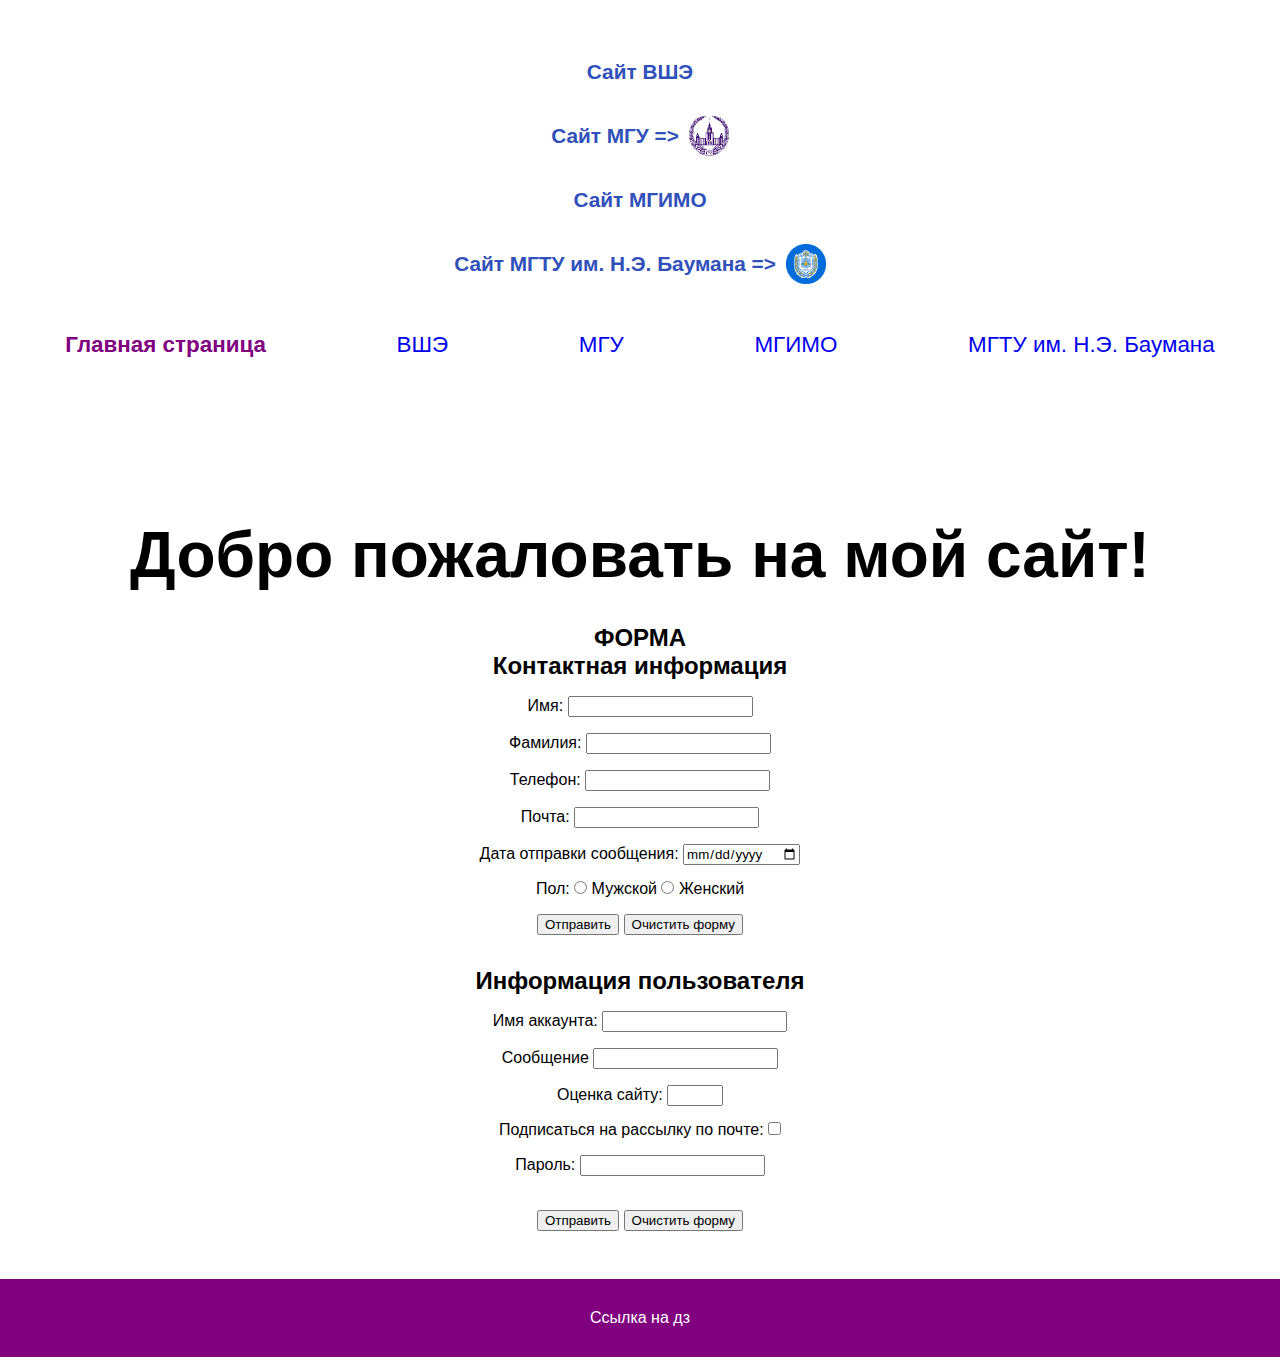
==== index.html @ 3fd7ef9a "full" ====
<!DOCTYPE html>
<html lang="ru">
<head>
    <meta charset="UTF-8">
    <meta name="viewport" content="width=device-width, initial-scale=1.0">
    <link rel="stylesheet" href="./css/style.css">
    <title>Главная</title>
</head>
<body>
    <header>
        <nav>
            <div class="link-internal-website">
                <a href="https://www.hse.ru/en/">Сайт ВШЭ</a>
                <a href="https://www.msu.ru/en/">
                    Сайт МГУ =>
                    <img src="./images/msu.png" alt="логотип мгу" style="width: 40px;">
                </a>
            </div>
            <div class="link-hook">

            </div>
            <div class="link-external-website">
                <a href="https://mgimo.ru" target="_blank">Сайт МГИМО</a>
                <a href="https://bmstu.ru" target="_blank">
                    Сайт МГТУ им. Н.Э. Баумана =>
                    <img src="./images/bauman.jpg" alt="логотип бау" style="width: 40px;">
                </a>
            </div>
            <div class="links">
                <a href="index.html" class="link link-1">Главная страница</a>
                <a href="./html/page1.html" class="link">ВШЭ</a>
                <a href="./html/page2.html" class="link">МГУ</a>
                <a href="./html/page3.html" class="link">МГИМО</a>
                <a href="./html/page4.html" class="link">МГТУ им. Н.Э. Баумана</a>
            </div>
        </nav>
    </header>
    <main>
        <div class="main-text">Добро пожаловать на мой сайт!</div>
        <form id="contactForm">
            <h2>ФОРМА</h2>
            <h2>Контактная информация</h2>
            <label for="firstName">Имя:</label>
            <input type="text" id="firstName" name="firstName" required>
            <br>
            <label for="lastName">Фамилия:</label>
            <input type="text" id="lastName" name="lastName" required>
            <br>
            <label for="phone">Телефон:</label>
            <input type="tel" id="phone" name="phone" required>
            <br>
            <label for="email">Почта:</label>
            <input type="email" id="email" name="email" required>
            <br>
            <label for="date">Дата отправки сообщения:</label>
            <input type="date" id="date" name="date" required>
            <br>
            <label for="gender">Пол:</label>
            <input type="radio" name="gender" value="Мужской"> Мужской
            <input type="radio" name="gender" value="Женский"> Женский
            <br>
            <input type="submit" value="Отправить">
            <button type="button" id="clearContactForm">Очистить форму</button>
        </form>
        <form id="customForm">
            <h2>Информация пользователя</h2>
            <label for="accName">Имя аккаунта:</label>
            <input type="text" id="accName" name="accName" required>
            <br>
            <label for="message">Сообщение</label>
            <input type="text" id="message" name="message" required>
            <br>
            <label for="quantity">Оценка сайту:</label>
            <input type="number" id="quantity" name="quantity" min="1" max="10" required>
            <br>
            <label for="subscribe">Подписаться на рассылку по почте:</label>
            <input type="checkbox" id="subscribe" name="subscribe">
            <br>
            <label for="password">Пароль:</label>
            <input type="password" id="password" name="password" required>
            <br>
            <input type="hidden" name="hiddenField" value="Значение по умолчанию">
            <br>
            <input type="submit" value="Отправить">
            <button type="button" id="clearCustomForm">Очистить форму</button>
        </form>
    </main>
</body>
<footer style="background-color: purple; margin-top: 3rem; padding: 30px; text-align: center; color: white; cursor: pointer;">
    Ссылка на дз
</footer>
<script>
    document.getElementById("clearContactForm").addEventListener("click", function() {
        document.getElementById("contactForm").reset(); 
    });
    document.getElementById("clearCustomForm").addEventListener("click", function() {
        document.getElementById("customForm").reset(); 
    });
    document.querySelector('footer').addEventListener('click', function() {
        window.location.href = "./html/hw.html";
    });
</script>
</html>
---- css/style.css ----
* {
    margin: 0;
    box-sizing: border-box;
    font-family: sans-serif;
}

.link-internal-website, .link-external-website {
    display: flex;
    justify-content: space-around;
    flex-direction: column;
    gap: 2rem;
    align-items: center;    
}

.link-internal-website {
    margin-top: 60px;
}

.link-internal-website a, .link-external-website a {
    display: flex;
    align-items: center;
    gap: 10px;
    text-decoration: none;
    color: rgb(48, 80, 186);
    font-size: 1.3rem;
    font-weight: 600;
}

.link-external-website {
    margin-top: 2rem;
}

.links {
    margin-top: 3rem;
    display: flex;
    justify-content: space-around;
}

.links a {
    text-decoration: none;
    font-size: 1.4rem;
}

@keyframes changeColor {
  0% { color: red; }
  10% {color: black;}
  20% {color: green;}
  30% {color: yellow;}
  40% {color: blue}
  50% { color: green; }
  60% { color: red; }
  70% {color: black;}
  80% {color: green;}
  90% {color: yellow;}
  100% {color: blue}
}

.main-text {
    text-align: center;
    margin-top: 10rem;
    font-size: 4rem;
    animation: changeColor 10s infinite;
    font-weight: 700;
}

.link-1 {
    font-weight: 900;
    color: purple;
}

.lists {
    margin-left: 5rem;
    line-height: 0.8cm;
}

.hse-1 {
    display: flex;
    align-items: center;
    justify-content: center;
    gap: 3rem;
    margin-top: 1rem;
}

.hse-2 {
    margin-top: 3rem;
    display: flex;
    justify-content: center;
    align-items: center;
    flex-direction: column;
    gap: 1.6rem;
}

table {
    padding: 25px;
    display: flex;
    justify-content: center;
}

tbody {
    background-repeat: no-repeat; 
    background-size: cover
}

td {
    border: 1px solid blue;
    padding: 15px 25px;
    color: white;
    font-size: 1.2rem;
    font-weight: 600;
}

td a {
    color: white;
}

form {
    text-align: center;
    margin-top: 2rem;
}

input {
    margin-top: 1rem;
}
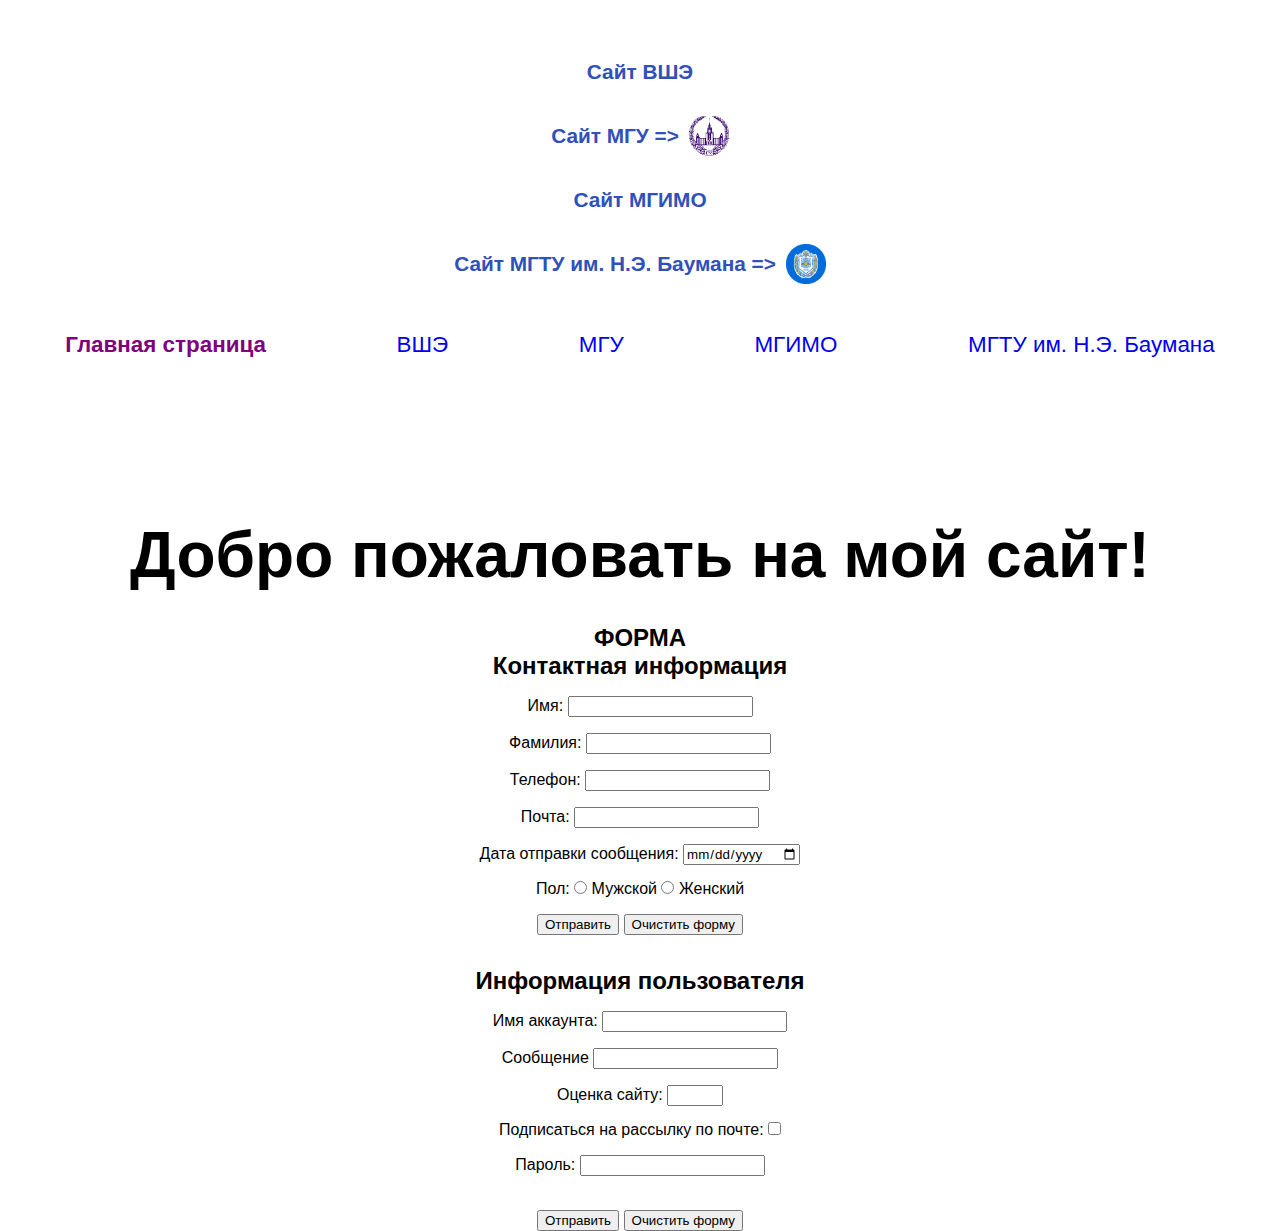
==== commit 675ccf7d: "full html" ====
--- a/index.html
+++ b/index.html
@@ -86,9 +86,6 @@
         </form>
     </main>
 </body>
-<footer style="background-color: purple; margin-top: 3rem; padding: 30px; text-align: center; color: white; cursor: pointer;">
-    Ссылка на дз
-</footer>
 <script>
     document.getElementById("clearContactForm").addEventListener("click", function() {
         document.getElementById("contactForm").reset(); 
@@ -96,8 +93,5 @@
     document.getElementById("clearCustomForm").addEventListener("click", function() {
         document.getElementById("customForm").reset(); 
     });
-    document.querySelector('footer').addEventListener('click', function() {
-        window.location.href = "./html/hw.html";
-    });
 </script>
 </html>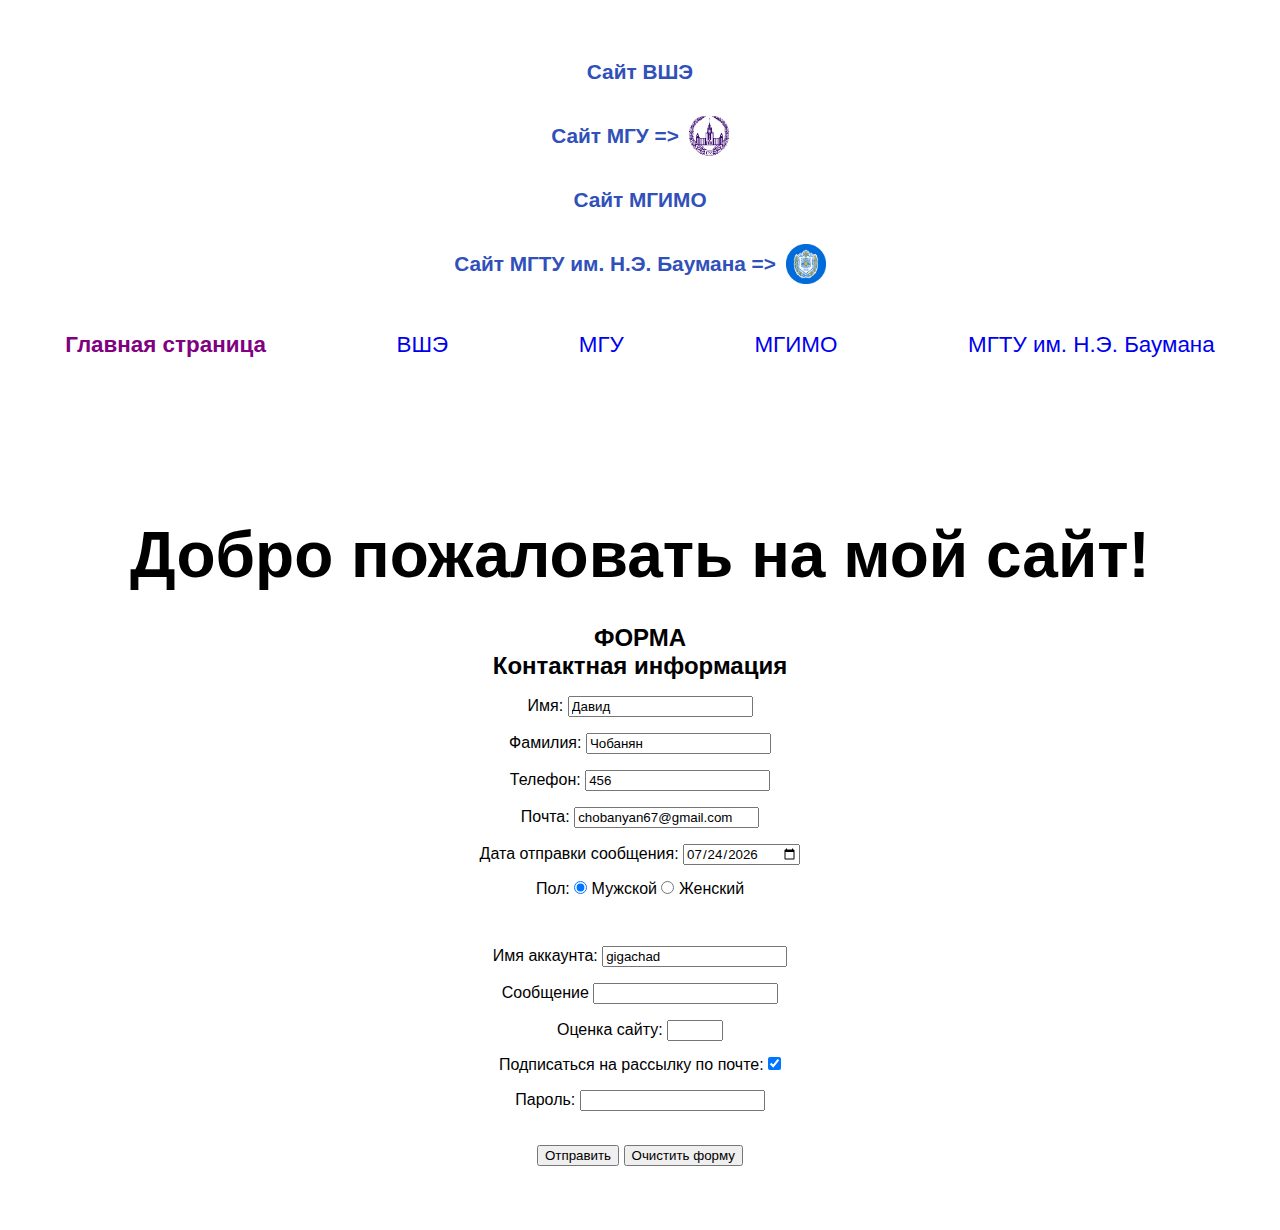
==== commit 21a01784: "form" ====
--- a/index.html
+++ b/index.html
@@ -41,31 +41,28 @@
             <h2>ФОРМА</h2>
             <h2>Контактная информация</h2>
             <label for="firstName">Имя:</label>
-            <input type="text" id="firstName" name="firstName" required>
+            <input type="text" id="firstName" name="firstName" value="Давид" required>
             <br>
             <label for="lastName">Фамилия:</label>
-            <input type="text" id="lastName" name="lastName" required>
+            <input type="text" id="lastName" name="lastName" value="Чобанян" required>
             <br>
             <label for="phone">Телефон:</label>
-            <input type="tel" id="phone" name="phone" required>
+            <input type="tel" id="phone" name="phone" value="456" required>
             <br>
             <label for="email">Почта:</label>
-            <input type="email" id="email" name="email" required>
+            <input type="email" id="email" name="email" value="chobanyan67@gmail.com" required>            
             <br>
             <label for="date">Дата отправки сообщения:</label>
             <input type="date" id="date" name="date" required>
             <br>
             <label for="gender">Пол:</label>
-            <input type="radio" name="gender" value="Мужской"> Мужской
+            <input type="radio" name="gender" value="Мужской" checked> Мужской
             <input type="radio" name="gender" value="Женский"> Женский
             <br>
-            <input type="submit" value="Отправить">
-            <button type="button" id="clearContactForm">Очистить форму</button>
         </form>
-        <form id="customForm">
-            <h2>Информация пользователя</h2>
+        <form id="customForm" style="margin-bottom: 4rem;">
             <label for="accName">Имя аккаунта:</label>
-            <input type="text" id="accName" name="accName" required>
+            <input type="text" id="accName" name="accName" value="gigachad" required>
             <br>
             <label for="message">Сообщение</label>
             <input type="text" id="message" name="message" required>
@@ -74,7 +71,7 @@
             <input type="number" id="quantity" name="quantity" min="1" max="10" required>
             <br>
             <label for="subscribe">Подписаться на рассылку по почте:</label>
-            <input type="checkbox" id="subscribe" name="subscribe">
+            <input type="checkbox" id="subscribe" name="subscribe" checked>
             <br>
             <label for="password">Пароль:</label>
             <input type="password" id="password" name="password" required>
@@ -87,11 +84,52 @@
     </main>
 </body>
 <script>
-    document.getElementById("clearContactForm").addEventListener("click", function() {
-        document.getElementById("contactForm").reset(); 
-    });
     document.getElementById("clearCustomForm").addEventListener("click", function() {
         document.getElementById("customForm").reset(); 
+        document.getElementById("accName").value = "";
+        document.getElementById("message").value = "";
+        document.getElementById("quantity").value = "";
+        document.getElementById("subscribe").checked = false;
+        document.getElementById("password").value = "";
+        document.getElementById("contactForm").reset(); 
+        document.getElementById("firstName").value = "";
+        document.getElementById("lastName").value = "";
+        document.getElementById("phone").value = "";
+        document.getElementById("email").value = "";
+        document.getElementById("date").value = "";
+        document.querySelectorAll('input[name="gender"]').forEach(radio => {
+            radio.checked = false;
+        });
     });
+    const dateInput = document.getElementById("date");
+    const today = new Date();
+    const year = today.getFullYear();
+    const month = (today.getMonth() + 1).toString().padStart(2, "0"); 
+    const day = today.getDate().toString().padStart(2, "0");
+    const todayDate = `${year}-${month}-${day}`;
+    dateInput.value = todayDate;
+    
+
+    const submitCustomFormButton = document.querySelector("#customForm input[type='submit']");
+    submitCustomFormButton.addEventListener("click", function() {
+    const firstName = document.getElementById("firstName").value;
+    const lastName = document.getElementById("lastName").value;
+    const phone = document.getElementById("phone").value;
+    const email = document.getElementById("email").value;
+    const date = document.getElementById("date").value;
+    const gender = document.querySelector('input[name="gender"]:checked').value;
+    const accName = document.getElementById("accName").value;
+    const message = document.getElementById("message").value;
+    const quantity = document.getElementById("quantity").value;
+    const subscribe = document.getElementById("subscribe").checked;
+    const password = document.getElementById("password").value;
+    const hiddenField = document.querySelector('input[name="hiddenField"]').value;
+    const query = `Имя: ${firstName}, Фамилия: ${lastName}, Телефон: ${phone}, Почта: ${email}, Дата: ${date}, Пол: ${gender}, Имя аккаунта: ${accName}, Сообщение: ${message}, Оценка сайту: ${quantity}, Подписка: ${subscribe}, Пароль: ${password}, Скрытое поле: ${hiddenField}`;
+    const searchUrl = `https://www.google.com/search?q=${encodeURIComponent(query)}`;
+    window.location.href = searchUrl;
+});
+
+
+
 </script>
 </html>